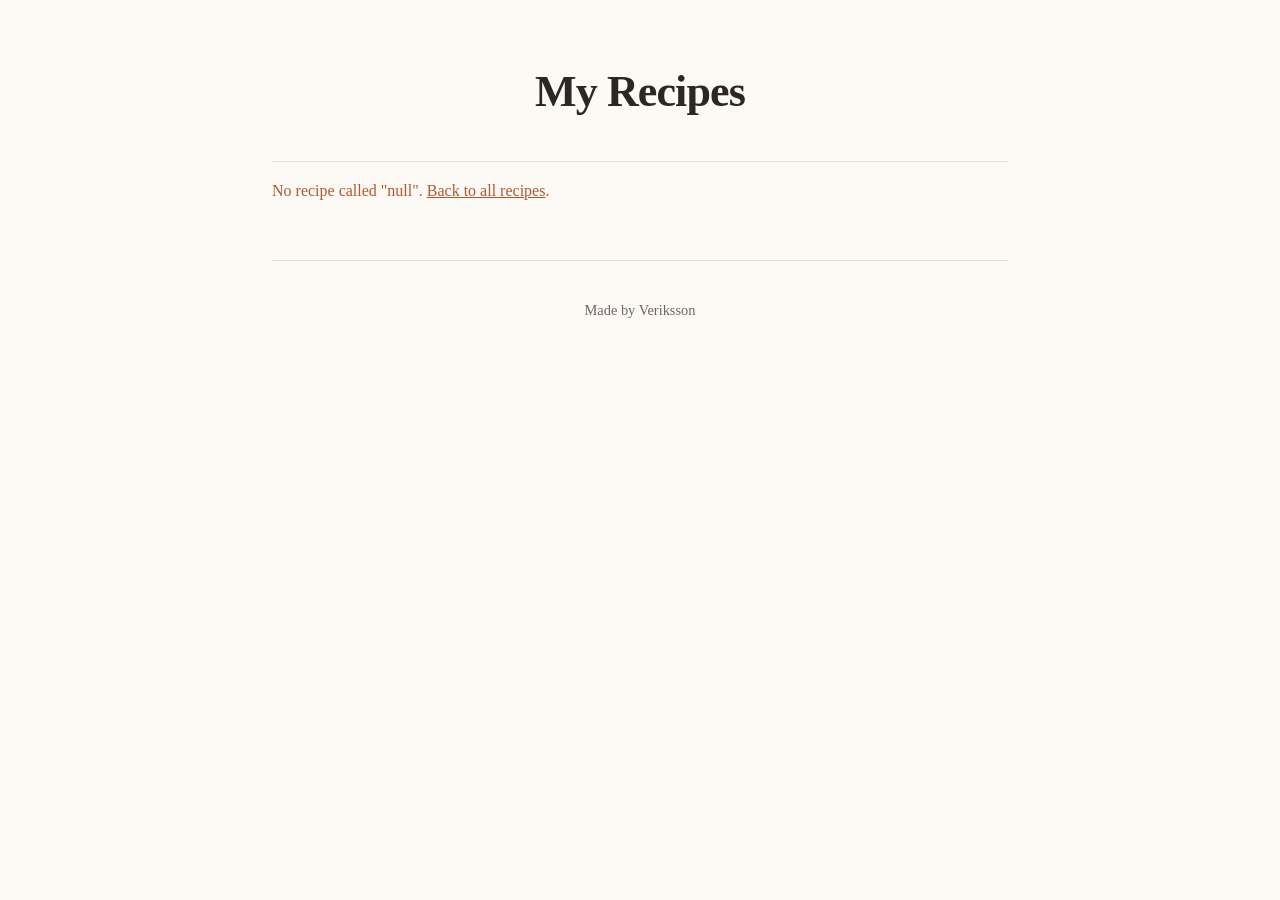
==== recipe.html @ 3ccef35d "Recipe site: list, single-recipe template, JSON data Static site with no build step. app.js fetches " ====
<!DOCTYPE html>
<html lang="en">
<head>
  <meta charset="UTF-8">
  <meta name="viewport" content="width=device-width, initial-scale=1.0">
  <title>Recipe</title>
  <link rel="stylesheet" href="style.css">
</head>
<body>

  <header>
    <h1><a href="index.html">My Recipes</a></h1>
  </header>

  <main>
    <div id="recipe"></div>
  </main>

  <footer>
    <p>Made by Veriksson</p>
  </footer>

  <script src="app.js"></script>

</body>
</html>
---- style.css ----
/* ---------------------------------------------------------
   Variables: named values reused below. Change them in one
   place and the whole site follows.
   --------------------------------------------------------- */
:root {
  --ink: #2b2724;
  --ink-soft: #6f665f;
  --paper: #fdfaf6;
  --card: #ffffff;
  --line: #e7ded4;
  --accent: #b5562f;
}

/* The whole page */
body {
  background: var(--paper);
  color: var(--ink);
  font-family: Georgia, "Times New Roman", serif;
  line-height: 1.65;
  margin: 0;
  padding: 0 1.25rem 4rem;
}

/* ---------------------------------------------------------
   Header
   --------------------------------------------------------- */
header {
  max-width: 46rem;
  margin: 0 auto;
  padding: 3.5rem 0 2rem;
  text-align: center;
  border-bottom: 1px solid var(--line);
}

header h1 {
  font-size: 2.75rem;
  margin: 0;
  letter-spacing: -0.02em;
}

.tagline {
  color: var(--ink-soft);
  font-style: italic;
  margin: 0.5rem 0 0;
}

/* ---------------------------------------------------------
   Recipes
   --------------------------------------------------------- */
main {
  max-width: 46rem;
  margin: 0 auto;
}

.recipe {
  background: var(--card);
  border: 1px solid var(--line);
  border-radius: 6px;
  padding: 2rem 2.25rem;
  margin-top: 2.5rem;
}

.recipe h2 {
  color: var(--accent);
  font-size: 1.75rem;
  margin: 0;
}

.meta {
  color: var(--ink-soft);
  font-size: 0.9rem;
  margin: 0.35rem 0 1.5rem;
}

.recipe h3 {
  font-size: 0.8rem;
  text-transform: uppercase;
  letter-spacing: 0.12em;
  color: var(--ink-soft);
  border-bottom: 1px solid var(--line);
  padding-bottom: 0.4rem;
  margin: 1.75rem 0 0.75rem;
}

.recipe ul,
.recipe ol {
  padding-left: 1.35rem;
  margin: 0;
}

.recipe li {
  margin-bottom: 0.5rem;
}

/* ---------------------------------------------------------
   Footer
   --------------------------------------------------------- */
footer {
  max-width: 46rem;
  margin: 3.5rem auto 0;
  padding-top: 1.5rem;
  border-top: 1px solid var(--line);
  text-align: center;
  color: var(--ink-soft);
  font-size: 0.9rem;
}

/* ---------------------------------------------------------
   Recipe list cards
   --------------------------------------------------------- */
.card {
  display: block;
  background: var(--card);
  border: 1px solid var(--line);
  border-radius: 6px;
  padding: 1.5rem 1.75rem;
  margin-top: 1.5rem;
  text-decoration: none;
  color: inherit;
}

.card:hover {
  border-color: var(--accent);
}

.card h2 {
  color: var(--accent);
  font-size: 1.5rem;
  margin: 0;
}

.card .blurb {
  margin: 0;
}

/* ---------------------------------------------------------
   Links and states
   --------------------------------------------------------- */
header h1 a {
  color: inherit;
  text-decoration: none;
}

.back {
  margin: 2rem 0 0;
}

.back a,
.error a {
  color: var(--accent);
}

.error {
  color: var(--accent);
}
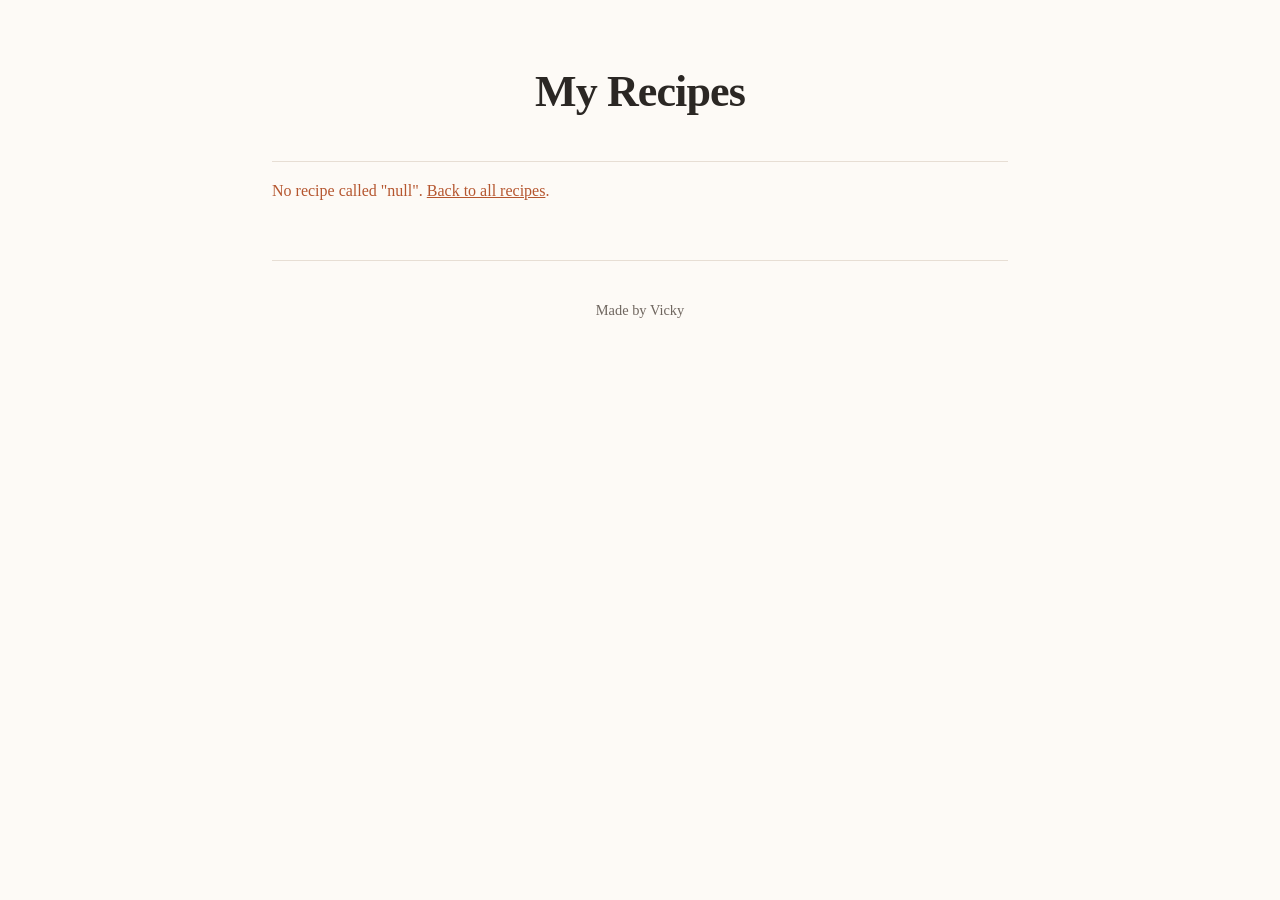
==== commit 3be3a954: "Add family recipes and support sparse ones Four family recipes: meatloaf, roasted potatoes, American" ====
--- a/recipe.html
+++ b/recipe.html
@@ -17,7 +17,7 @@
   </main>
 
   <footer>
-    <p>Made by Veriksson</p>
+    <p>Made by Vicky</p>
   </footer>
 
   <script src="app.js"></script>
--- a/style.css
+++ b/style.css
@@ -153,3 +153,65 @@
 .error {
   color: var(--accent);
 }
+
+/* ---------------------------------------------------------
+   Category tabs
+   --------------------------------------------------------- */
+#tabs {
+  display: flex;
+  flex-wrap: wrap;
+  gap: 0.5rem;
+  margin-top: 2rem;
+}
+
+.tab {
+  display: inline-flex;
+  align-items: center;
+  gap: 0.4rem;
+  padding: 0.4rem 0.9rem;
+  border: 1px solid var(--line);
+  border-radius: 999px;
+  background: var(--card);
+  color: var(--ink-soft);
+  text-decoration: none;
+  font-size: 0.9rem;
+  font-family: system-ui, sans-serif;
+}
+
+.tab:hover {
+  border-color: var(--accent);
+  color: var(--ink);
+}
+
+.tab-active {
+  background: var(--accent);
+  border-color: var(--accent);
+  color: #fff;
+}
+
+.tab-count {
+  font-size: 0.75rem;
+  opacity: 0.65;
+}
+
+.meta a {
+  color: inherit;
+}
+
+/* ---------------------------------------------------------
+   Provenance and notes
+   --------------------------------------------------------- */
+.from {
+  font-style: italic;
+  color: var(--ink-soft);
+  margin: 0.4rem 0 0;
+}
+
+.notes {
+  color: var(--ink-soft);
+  font-size: 0.95rem;
+}
+
+.blurb {
+  margin: 0.75rem 0 0;
+}
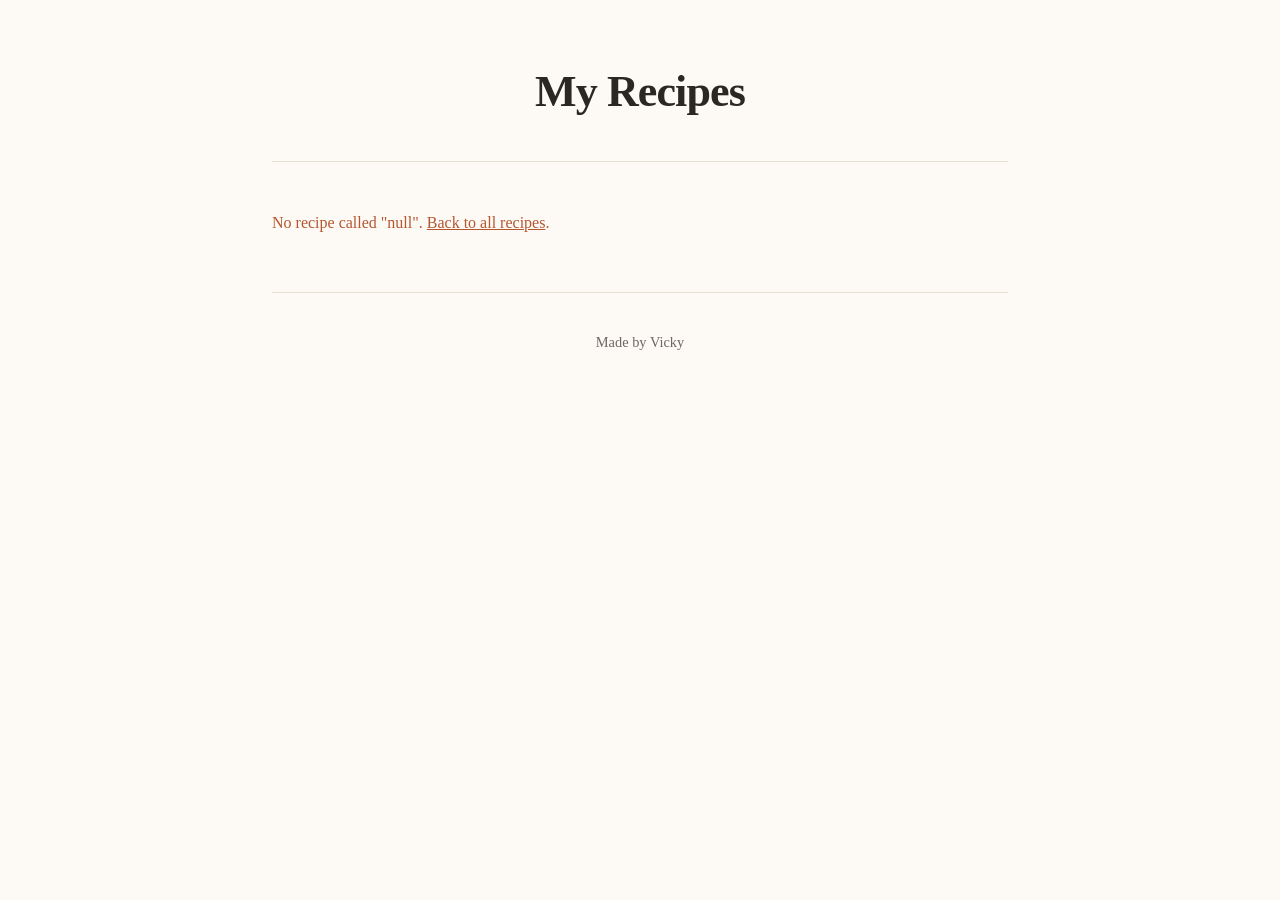
==== commit 2e7c45ad: "Tabs on recipe pages, back link returns to the filtered list Tabs now render on a single recipe as n" ====
--- a/recipe.html
+++ b/recipe.html
@@ -13,6 +13,7 @@
   </header>
 
   <main>
+    <nav id="tabs"></nav>
     <div id="recipe"></div>
   </main>
 
--- a/style.css
+++ b/style.css
@@ -215,3 +215,161 @@
 .blurb {
   margin: 0.75rem 0 0;
 }
+
+/* ---------------------------------------------------------
+   Named variations
+   --------------------------------------------------------- */
+.variations {
+  margin: 0;
+}
+
+.variations dt {
+  font-weight: bold;
+  margin-top: 1rem;
+}
+
+.variations dd {
+  margin: 0.25rem 0 0;
+}
+
+/* ---------------------------------------------------------
+   Recipe pictures
+   --------------------------------------------------------- */
+.shots {
+  display: grid;
+  gap: 1.5rem;
+}
+
+.shots figure {
+  margin: 0;
+}
+
+.shots img {
+  display: block;
+  /* Never stretch past the file's own size — an upscaled photo just looks
+     soft. Small sources render small and sharp instead. */
+  width: auto;
+  max-width: 100%;
+  height: auto;
+  border-radius: 4px;
+  border: 1px solid var(--line);
+}
+
+.shots figcaption {
+  margin-top: 0.5rem;
+  color: var(--ink-soft);
+  font-size: 0.9rem;
+  font-style: italic;
+}
+
+/* ---------------------------------------------------------
+   Collapsible notes — styled to match the h3 headings so it
+   reads as a section, not a widget.
+   --------------------------------------------------------- */
+.notes-box {
+  margin-top: 1.75rem;
+  border-top: 1px solid var(--line);
+}
+
+.notes-box summary {
+  cursor: pointer;
+  list-style: none;
+  padding: 0.9rem 0;
+  font-size: 0.85rem;
+  text-transform: uppercase;
+  letter-spacing: 0.12em;
+  color: var(--ink-soft);
+}
+
+.notes-box summary::-webkit-details-marker {
+  display: none;
+}
+
+/* One glyph, rotated — so it animates rather than swapping characters.
+   Points down when closed ("more below"), up when open. */
+.notes-box summary::after {
+  content: "▼";
+  display: inline-block;
+  margin-left: 0.5rem;
+  font-size: 0.85rem;
+  color: var(--ink);
+  transition: transform 0.18s ease, color 0.18s ease;
+}
+
+.notes-box summary:hover::after {
+  color: var(--accent);
+}
+
+.notes-box[open] summary::after {
+  transform: rotate(180deg);
+}
+
+.notes-box summary:hover {
+  color: var(--accent);
+}
+
+.notes-box .notes {
+  margin-top: 0.75rem;
+}
+
+/* ---------------------------------------------------------
+   Notes not from the original recipe
+   --------------------------------------------------------- */
+.notes .added {
+  color: var(--ink-soft);
+}
+
+.added-tag {
+  display: inline-block;
+  margin-left: 0.35rem;
+  padding: 0.05rem 0.4rem;
+  border: 1px solid var(--line);
+  border-radius: 999px;
+  background: var(--paper);
+  font-family: system-ui, sans-serif;
+  font-size: 0.68rem;
+  font-style: normal;
+  letter-spacing: 0.04em;
+  text-transform: uppercase;
+  color: var(--ink-soft);
+  white-space: nowrap;
+  vertical-align: 0.08em;
+}
+
+/* ---------------------------------------------------------
+   Back button — a pill, matching the tabs, with the arrow
+   sliding left on hover.
+   --------------------------------------------------------- */
+.back {
+  margin: 2.5rem 0 0;
+}
+
+.back a {
+  display: inline-flex;
+  align-items: center;
+  gap: 0.45rem;
+  padding: 0.5rem 1.1rem;
+  border: 1px solid var(--line);
+  border-radius: 999px;
+  background: var(--card);
+  color: var(--ink-soft);
+  text-decoration: none;
+  font-family: system-ui, sans-serif;
+  font-size: 0.9rem;
+  transition: border-color 0.18s ease, color 0.18s ease, background 0.18s ease;
+}
+
+.back a:hover {
+  border-color: var(--accent);
+  color: var(--accent);
+  background: var(--paper);
+}
+
+.back .arrow {
+  display: inline-block;
+  transition: transform 0.18s ease;
+}
+
+.back a:hover .arrow {
+  transform: translateX(-3px);
+}
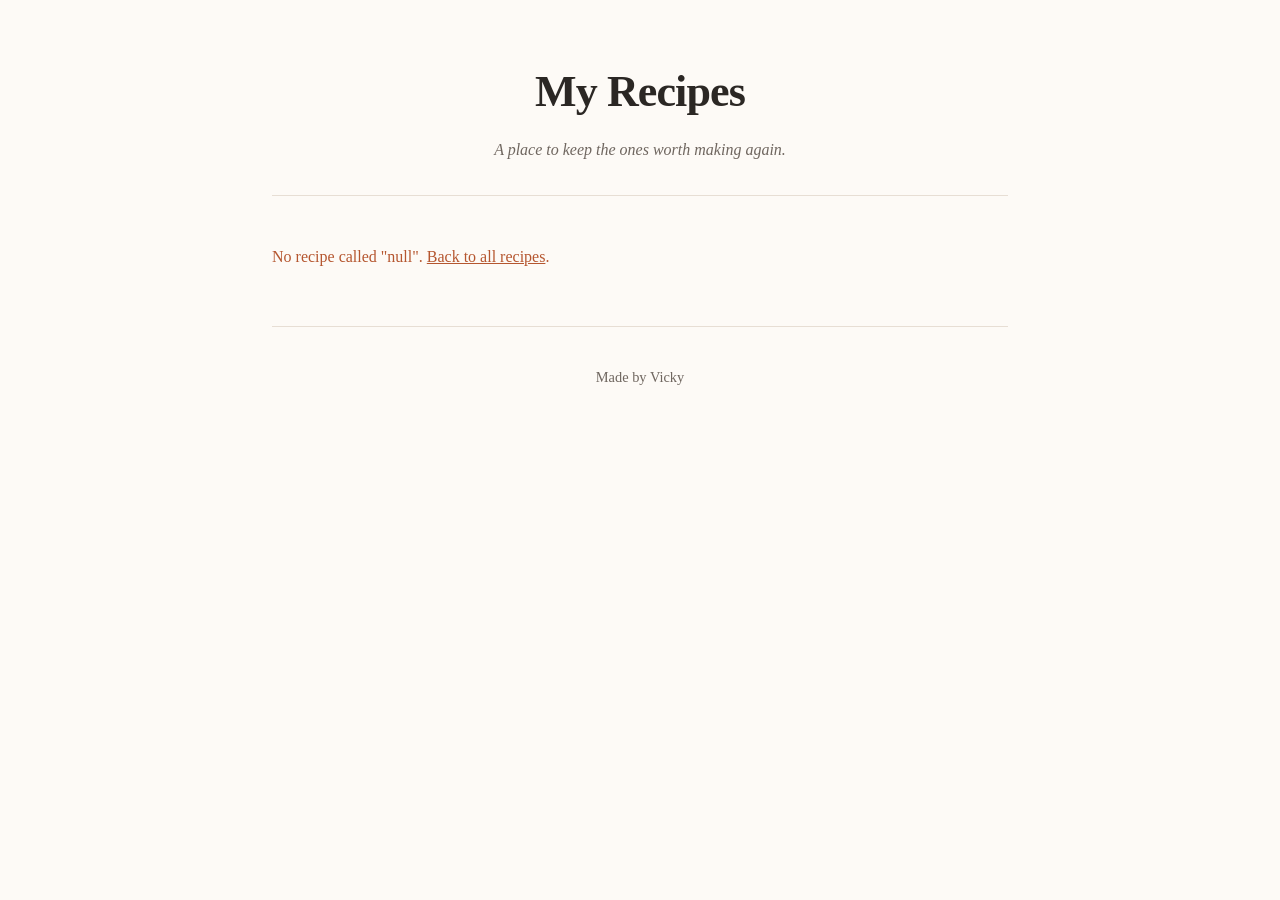
==== commit d5329d98: "Show the tagline on recipe pages too The two headers had drifted — index.html had the tagline, recip" ====
--- a/recipe.html
+++ b/recipe.html
@@ -10,6 +10,7 @@
 
   <header>
     <h1><a href="index.html">My Recipes</a></h1>
+    <p class="tagline">A place to keep the ones worth making again.</p>
   </header>
 
   <main>
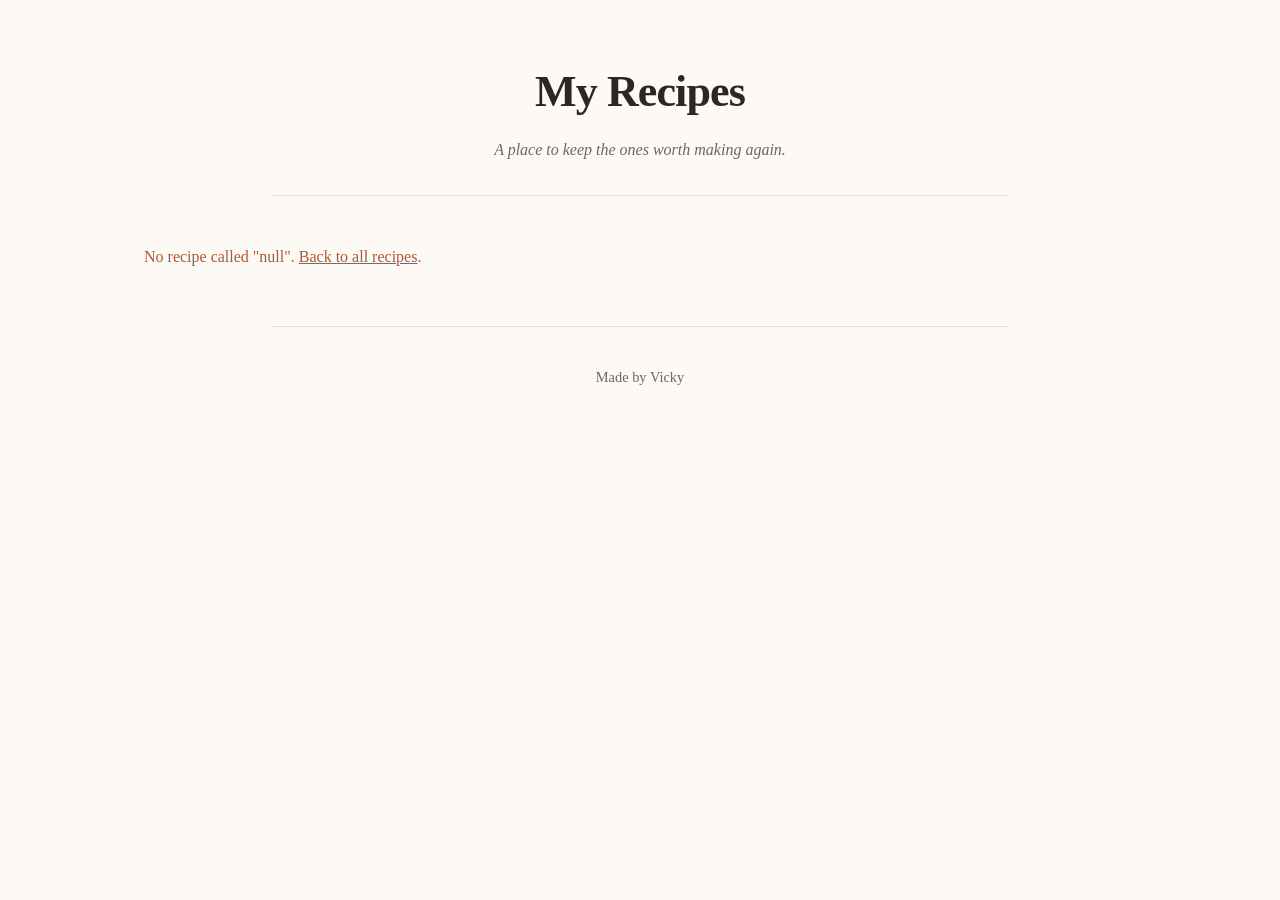
==== commit 49cbea1d: "Two-column recipe layout on wide screens, ingredients sheet on narrow Ingredients are their own sect" ====
--- a/recipe.html
+++ b/recipe.html
@@ -13,7 +13,7 @@
     <p class="tagline">A place to keep the ones worth making again.</p>
   </header>
 
-  <main>
+  <main class="recipe-page">
     <nav id="tabs"></nav>
     <div id="recipe"></div>
   </main>
--- a/style.css
+++ b/style.css
@@ -373,3 +373,109 @@
 .back a:hover .arrow {
   transform: translateX(-3px);
 }
+
+/* =========================================================
+   Recipe layout: one column on a phone, two on a wide screen
+   ========================================================= */
+
+.recipe-head h2 { margin-bottom: 0; }
+
+/* --- Wide screens: ingredients pinned beside the method --- */
+@media (min-width: 62rem) {
+  main.recipe-page {
+    max-width: 62rem;
+  }
+
+  .recipe-body {
+    display: grid;
+    grid-template-columns: 17rem 1fr;
+    gap: 2.75rem;
+    align-items: start;
+  }
+
+  .ingredients-col {
+    position: sticky;
+    top: 1.5rem;
+  }
+
+  /* The button and its sheet are pointless here — both panels are visible. */
+  .ing-fab,
+  .sheet-close,
+  .sheet-backdrop {
+    display: none !important;
+  }
+}
+
+/* --- Narrow screens: floating button + slide-up sheet --- */
+.ing-fab {
+  position: fixed;
+  right: 1rem;
+  bottom: 1rem;
+  z-index: 30;
+  padding: 0.8rem 1.4rem;
+  border: 1px solid var(--accent);
+  border-radius: 999px;
+  background: var(--accent);
+  color: #fff;
+  font-family: system-ui, sans-serif;
+  font-size: 0.95rem;
+  box-shadow: 0 3px 12px rgba(0, 0, 0, 0.22);
+  cursor: pointer;
+}
+
+.sheet-backdrop {
+  position: fixed;
+  inset: 0;
+  z-index: 40;
+  background: rgba(0, 0, 0, 0.35);
+}
+
+.ingredients-col.as-sheet {
+  position: fixed;
+  z-index: 50;
+  left: 0;
+  right: 0;
+  bottom: 0;
+  max-height: 72vh;
+  overflow-y: auto;
+  margin: 0;
+  padding: 1.25rem 1.5rem 1.5rem;
+  background: var(--card);
+  border-top: 1px solid var(--line);
+  border-radius: 14px 14px 0 0;
+  box-shadow: 0 -6px 24px rgba(0, 0, 0, 0.18);
+}
+
+.ingredients-col.as-sheet h3 {
+  margin-top: 0;
+}
+
+body.sheet-open {
+  overflow: hidden;
+}
+
+/* Hidden until the sheet is open; the wide-screen rule hides it for good. */
+.sheet-close {
+  display: none;
+  width: 100%;
+  margin-top: 1.25rem;
+  padding: 0.7rem;
+  border: 1px solid var(--line);
+  border-radius: 999px;
+  background: var(--paper);
+  color: var(--ink-soft);
+  font-family: system-ui, sans-serif;
+  font-size: 0.9rem;
+  cursor: pointer;
+}
+
+.ingredients-col.as-sheet .sheet-close {
+  display: block;
+}
+
+/* Room at the bottom so the floating button never covers the back link. */
+@media (max-width: 61.99rem) {
+  body {
+    padding-bottom: 7rem;
+  }
+}
